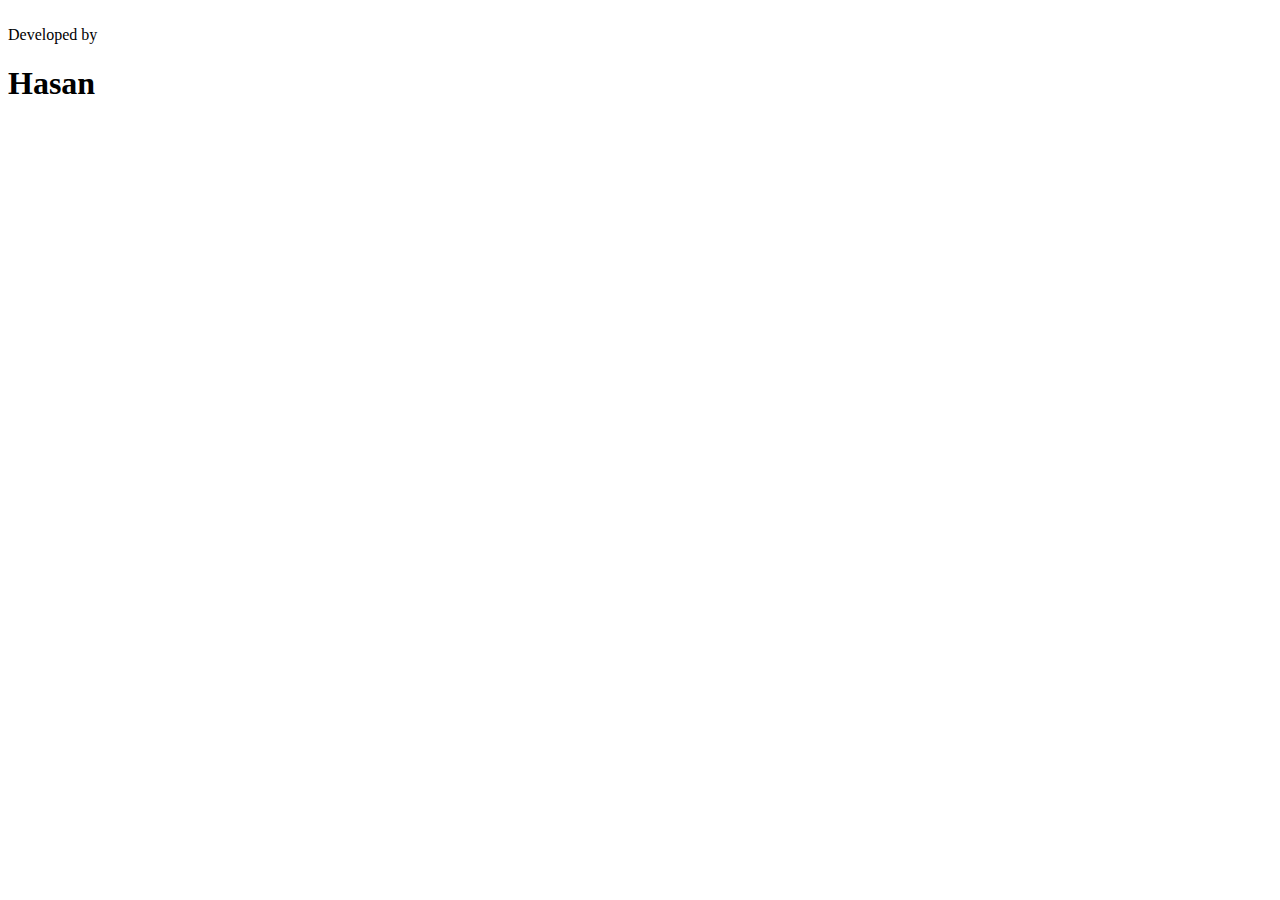
==== about.html @ 25301fdb "Merge pull request #5 from ahmod001/master" ====
<!DOCTYPE html>
<html lang="en">

<head>
    <meta charset="UTF-8">
    <meta http-equiv="X-UA-Compatible" content="IE=edge">
    <meta name="viewport" content="width=device-width, initial-scale=1.0">
    <title>CalcLand</title>
    <!--for Animation -->
  
    <!-- Bootstrap -->
    <link href="https://cdn.jsdelivr.net/npm/bootstrap@5.3.0-alpha1/dist/css/bootstrap.min.css" rel="stylesheet"
        integrity="sha384-GLhlTQ8iRABdZLl6O3oVMWSktQOp6b7In1Zl3/Jr59b6EGGoI1aFkw7cmDA6j6gD" crossorigin="anonymous">

    <!-- CSS For Animation-->
<link rel="stylesheet" href="css/about.css">
    <style>
        body {
            overflow: hidden;
        }
    </style>

</head>

<body>
    <!-- Navbar -->
    <section id="nav-bar">
        <script src="js/navbar.js"></script>
    </section>

    <!-- About-->
    <section class="row d-flex justify-content-center min-vh-100">

        <div class=" col-xl-5 col-lg-8 col-md-9 col-sm-10 col-10 h-75 shadow row my-auto py-4 rounded border animate__zoomInDown ">

            <!-- image -->
            <div class="col-6">
                <img src="css/images/hasann.jpg" class="w-100" alt="">
            </div>
            <!-- text -->
            <div class="col-6 d-flex align-items-center">
                <div class="">
                    <span class="font-weight-bolder">Developed</span> <span class="text-muted">by</span>
                    <h1 class="text-success opacity-75">Hasan</h1>
                </div>
            </div>
        </div>
  
    </section>

    <!-- Bootstrap JS -->
    <script src="https://cdn.jsdelivr.net/npm/bootstrap@5.0.2/dist/js/bootstrap.bundle.min.js"
        integrity="sha384-MrcW6ZMFYlzcLA8Nl+NtUVF0sA7MsXsP1UyJoMp4YLEuNSfAP+JcXn/tWtIaxVXM"
        crossorigin="anonymous"></script>

</body>

</html>
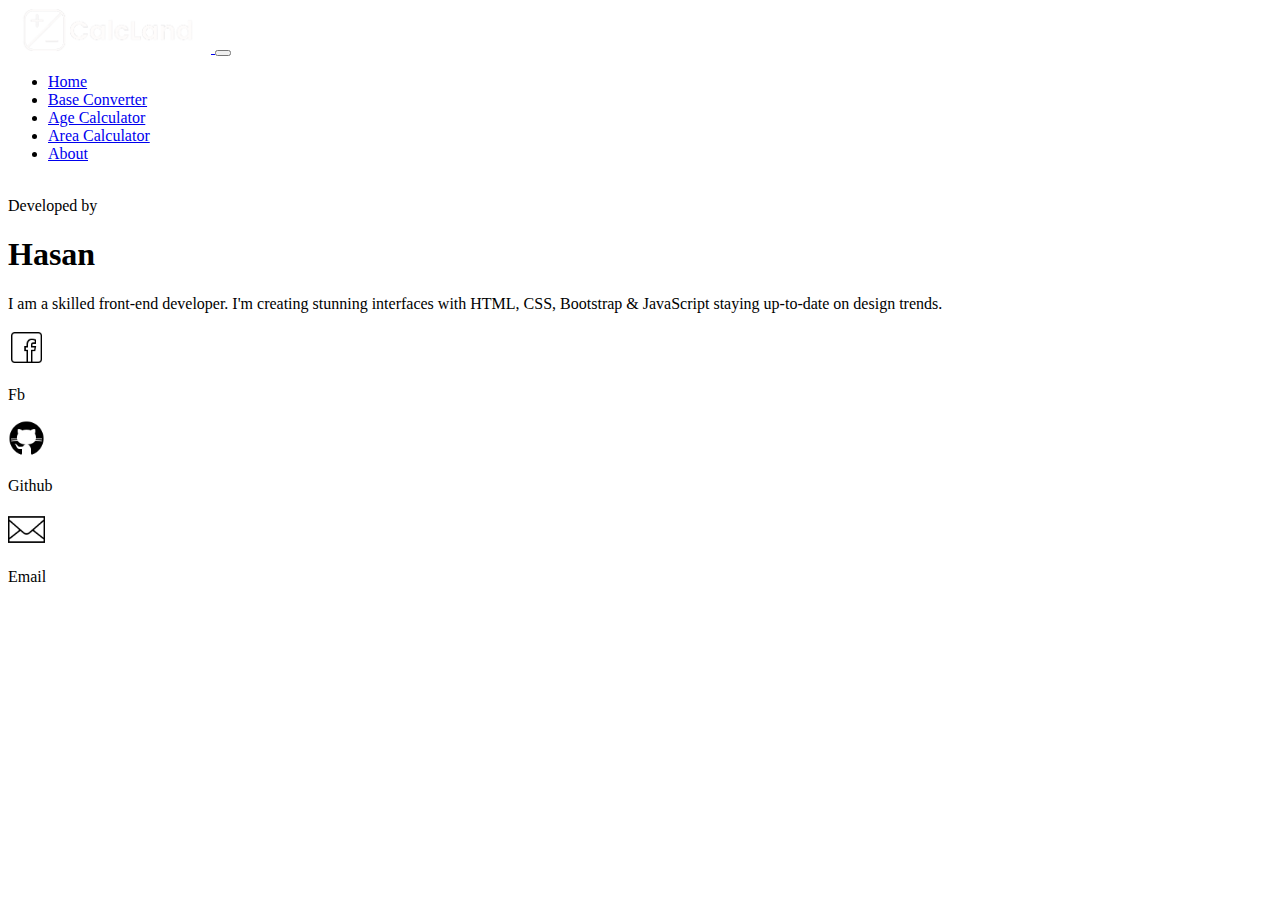
==== commit 3475596d: "fixed glitchs" ====
--- a/about.html
+++ b/about.html
@@ -6,17 +6,33 @@
     <meta http-equiv="X-UA-Compatible" content="IE=edge">
     <meta name="viewport" content="width=device-width, initial-scale=1.0">
     <title>CalcLand</title>
-    <!--for Animation -->
-  
+
     <!-- Bootstrap -->
+    <link rel="stylesheet" href="https://cdn.jsdelivr.net/npm/bootstrap-icons@1.10.3/font/bootstrap-icons.css">
+
     <link href="https://cdn.jsdelivr.net/npm/bootstrap@5.3.0-alpha1/dist/css/bootstrap.min.css" rel="stylesheet"
         integrity="sha384-GLhlTQ8iRABdZLl6O3oVMWSktQOp6b7In1Zl3/Jr59b6EGGoI1aFkw7cmDA6j6gD" crossorigin="anonymous">
 
     <!-- CSS For Animation-->
-<link rel="stylesheet" href="css/about.css">
+    <link rel="stylesheet" href="css/about.css">
+    <!-- Custom CSS here -->
     <style>
         body {
-            overflow: hidden;
+            overflow-x: hidden;
+        }
+
+        .contact img {
+            width: 37px;
+            height: 37px;
+        }
+
+        .contact img:hover {
+            transition: transform .1s 0s;
+            transform: scale(1.1);
+        }
+
+        .contact img:active {
+            transform: scale(0.97);
         }
     </style>
 
@@ -29,23 +45,63 @@
     </section>
 
     <!-- About-->
-    <section class="row d-flex justify-content-center min-vh-100">
+    <section class="d-flex justify-content-center align-items-center min-vh-100">
 
-        <div class=" col-xl-5 col-lg-8 col-md-9 col-sm-10 col-10 h-75 shadow row my-auto py-4 rounded border animate__zoomInDown ">
+        <div class="row w-100">
+            <div
+                class="mx-auto shadow col-xl-5 col-lg-8 col-md-9 col-sm-10 col-10  py-1 rounded border animate__zoomInDown px-2 ">
 
-            <!-- image -->
-            <div class="col-6">
-                <img src="css/images/hasann.jpg" class="w-100" alt="">
-            </div>
-            <!-- text -->
-            <div class="col-6 d-flex align-items-center">
-                <div class="">
-                    <span class="font-weight-bolder">Developed</span> <span class="text-muted">by</span>
-                    <h1 class="text-success opacity-75">Hasan</h1>
+                <div class="row">
+                    <!-- image -->
+                    <div class="col-6 text-center">
+                        <img src="css/images/hasann.jpg" class="w-75" alt="">
+                    </div>
+                    <!-- text -->
+                    <div class="col-6 d-flex align-items-center ">
+                        <div class="">
+                            <span class="font-weight-bolder">Developed</span> <span class="text-muted">by</span>
+                            <h1 class="text-success opacity-75">Hasan</h1>
+                        </div>
+                    </div>
+                </div>
+                <div class="py-3 px-5">
+                    <div>
+                        <!-- Bio -->
+                        <p class="text-justify">I am a skilled front-end developer. I'm creating stunning interfaces with
+                           HTML, CSS, Bootstrap &
+                            JavaScript staying up-to-date on design trends.
+                        </p>
+                    </div>
+                    <!-- Contact link -->
+                    <div class="row contact pt-4">
+                        <div class="col-4 icon">
+                            <div class="text-center icon">
+                                <a href="https://www.facebook.com/ahmod507" target="_blank">
+                                    <img src="css/images/icons/icons8-facebook-50.png" alt="">
+                                </a>
+                                <p>Fb</p>
+                            </div>
+                        </div>
+
+                        <div class="col-4">
+                            <div class="text-center icon">
+                                <a href="https://github.com/ahmod001" target="_blank"><img
+                                        src="css/images/icons/icons8-github-50.png" alt=""></a>
+                                <p>Github</p>
+                            </div>
+                        </div>
+                        <div class="col-4">
+                            <div class="text-center icon">
+                                <a href="mailto:ahmodh08@gmail.com"><img
+                                        src="css/images/icons/icons8-secured-letter-50.png" alt="">
+                                </a>
+                                <p>Email</p>
+                            </div>
+                        </div>
+                    </div>
                 </div>
             </div>
         </div>
-  
     </section>
 
     <!-- Bootstrap JS -->
